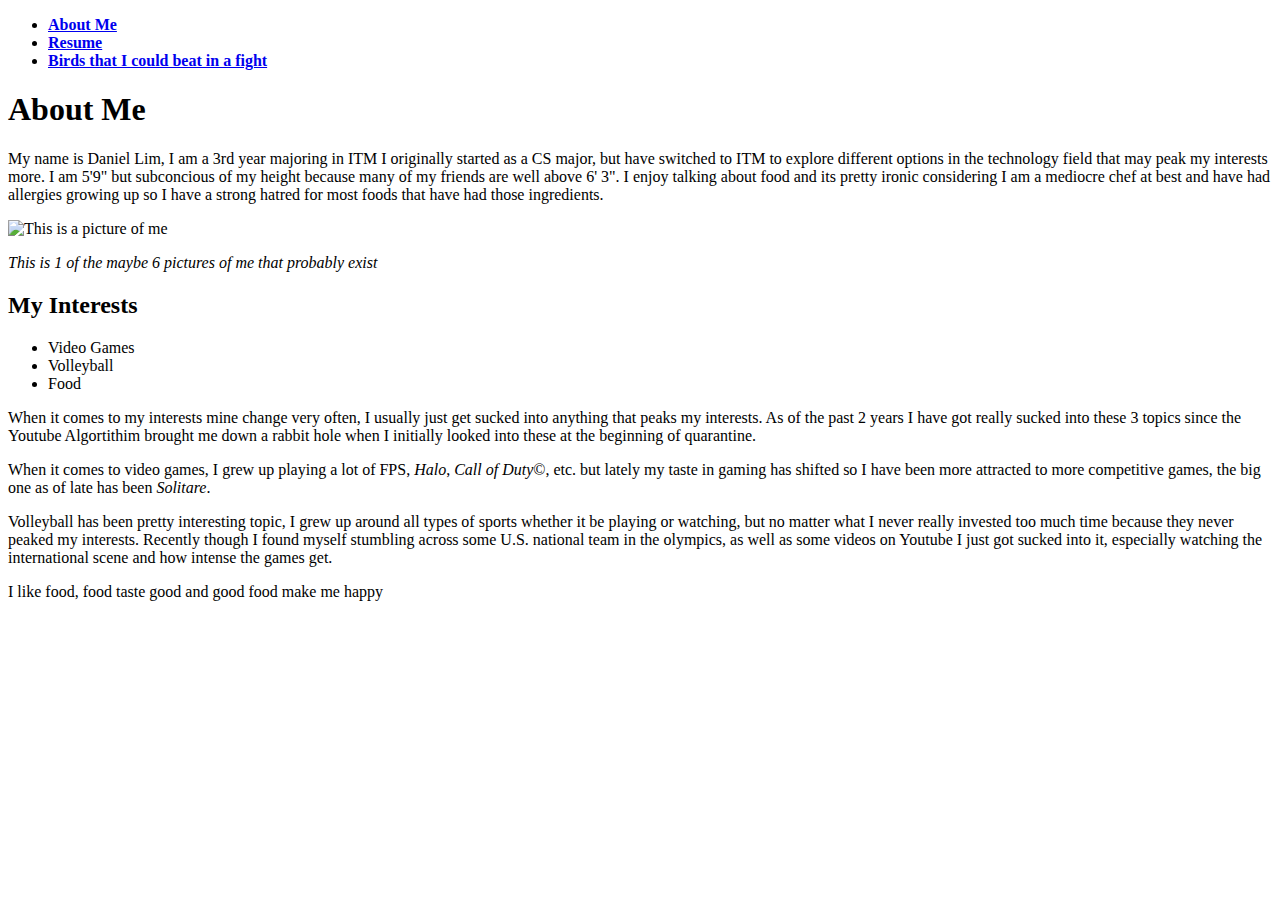
==== index.html @ 4236052b "fixing folder placement" ====
<!DOCTYPE html>
<html lang="en">
<head>
  <meta charset="UTF-8">
  <title>Project 2 Home Page/About Me</title>
</head>
<body>
  <ul>
    <li><strong><a href="https://daniellimiit.github.io/project2">About Me</a></strong></li>
    <li><strong><a href="https://daniellimiit.github.io/project2/resume">Resume</a></strong></li>
    <li><strong><a href="https://daniellimiit.github.io/project2/birds">Birds that I could beat in a fight</a></strong></li>
  </ul>
  <section>
    <h1>About Me</h1>
    <p>My name is Daniel Lim, I am a 3rd year majoring in ITM I originally started as a CS major, but have switched to ITM to explore different options in the technology field that may peak my interests more. I am 5'9" but subconcious of my height because many of my friends are well above 6' 3". I enjoy talking about food and its pretty ironic considering I am a mediocre chef at best and have had allergies growing up so I have a strong hatred for most foods that have had those ingredients.</p>
    <img src="images/pictureOfMe.PNG" alt="This is a picture of me">
    <p><em>This is 1 of the maybe 6 pictures of me that probably exist</em></p>
  </section>
  <section>
    <h2>My Interests</h2>
    <ul>
      <li>Video Games</li>
      <li>Volleyball</li>
      <li>Food</li>
    </ul>
    <p>When it comes to my interests mine change very often, I usually just get sucked into anything that peaks my interests. As of the past 2 years I have got really sucked into these 3 topics since the Youtube Algortithim brought me down a rabbit hole when I initially looked into these at the beginning of quarantine.</p>
    <p>When it comes to video games, I grew up playing a lot of FPS, <em>Halo</em>, <em>Call of Duty</em>&#169;, etc. but lately my taste in gaming has shifted so I have been more attracted to more competitive games, the big one as of late has been <em>Solitare</em>. </p>
    <p>Volleyball has been pretty interesting topic, I grew up around all types of sports whether it be playing or watching, but no matter what I never really invested too much time because they never peaked my interests. Recently though I found myself stumbling across some U.S. national team in the olympics, as well as some videos on Youtube I just got sucked into it, especially watching the international scene and how intense the games get.</p>
    <p>I like food, food taste good and good food make me happy</p>
  </section>
</body>
</html>
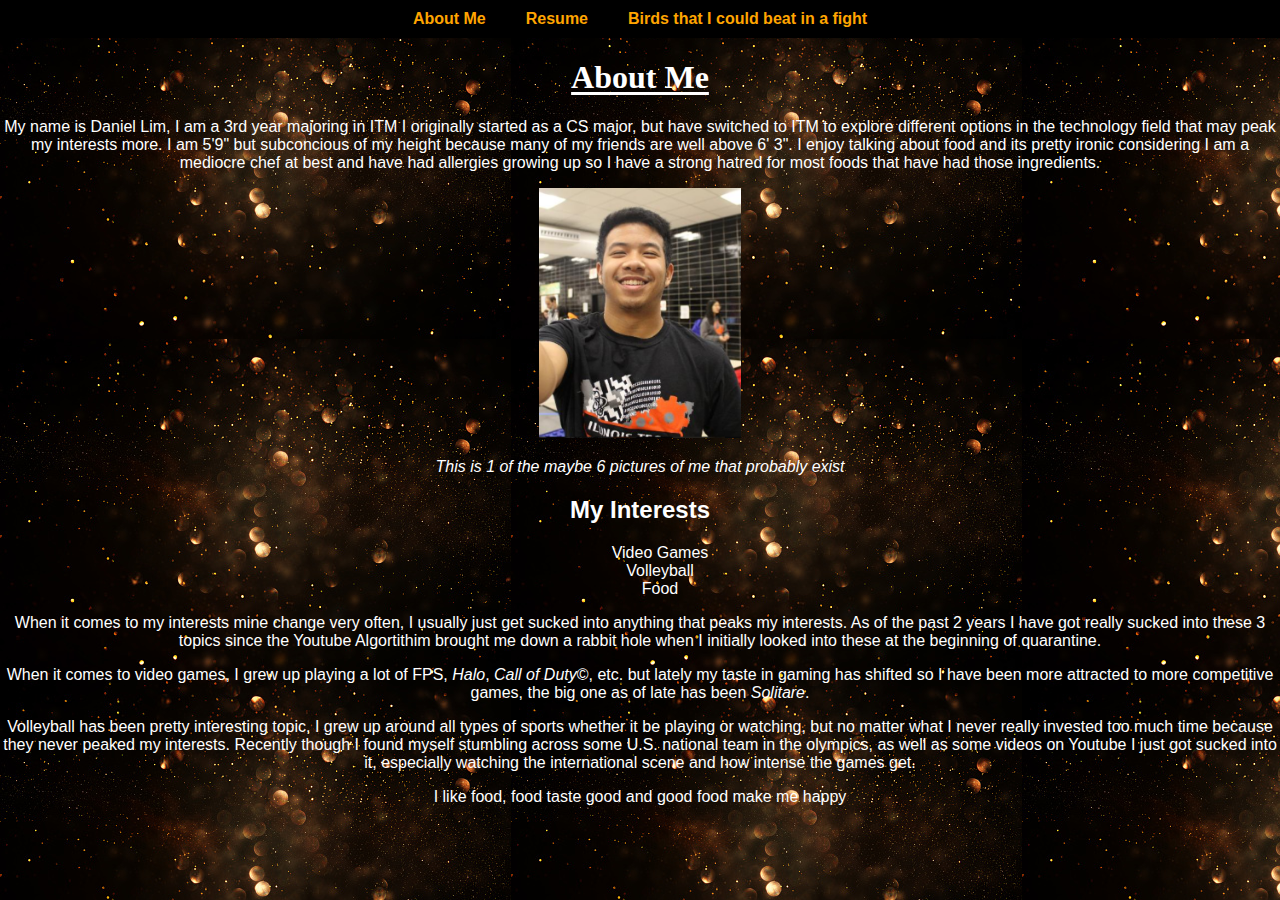
==== commit 00f42912: "Added lots of css" ====
--- a/index.html
+++ b/index.html
@@ -3,13 +3,17 @@
 <head>
   <meta charset="UTF-8">
   <title>Project 2 Home Page/About Me</title>
+  <link rel="stylesheet" href="css/style.css">
+  <link rel="stylesheet" type="text/css" href="css/normalize.css">
 </head>
 <body>
-  <ul>
-    <li><strong><a href="https://daniellimiit.github.io/project2">About Me</a></strong></li>
-    <li><strong><a href="https://daniellimiit.github.io/project2/resume">Resume</a></strong></li>
-    <li><strong><a href="https://daniellimiit.github.io/project2/birds">Birds that I could beat in a fight</a></strong></li>
-  </ul>
+  <nav id="main-navbar">
+    <ul>
+      <li><strong><a href="https://daniellimiit.github.io/project2">About Me</a></strong></li>
+      <li><strong><a href="https://daniellimiit.github.io/project2/resume">Resume</a></strong></li>
+      <li><strong><a href="https://daniellimiit.github.io/project2/birds">Birds that I could beat in a fight</a></strong></li>
+    </ul>
+  </nav>
   <section>
     <h1>About Me</h1>
     <p>My name is Daniel Lim, I am a 3rd year majoring in ITM I originally started as a CS major, but have switched to ITM to explore different options in the technology field that may peak my interests more. I am 5'9" but subconcious of my height because many of my friends are well above 6' 3". I enjoy talking about food and its pretty ironic considering I am a mediocre chef at best and have had allergies growing up so I have a strong hatred for most foods that have had those ingredients.</p>
--- a/css/style.css
+++ b/css/style.css
@@ -0,0 +1,106 @@
+body{
+  background-color: white;
+  background-image: url(../images/waterfall.jpg);
+	font-family: sans-serif;
+	color: white;
+	text-align: center;
+}
+
+h1{
+  font-family: 'Anton', cursive;
+  font-size: 140px;
+  color: white;
+  text-align: center;
+  margin: 50px;
+  text-decoration: underline;
+  text-underline-offset: 4px;
+}
+
+th{
+  background-color: gray;
+  text-align: center;
+  height: 50px;
+  border-radius: 4px;
+}
+
+td{
+  color: black;
+  text-align: center;
+  height: 50px;
+  border-radius: 4px;
+}
+
+img{
+  max-height: 250px;
+  max-width: 300px;
+  outline-color: white;
+  outline-width: 2px;
+}
+
+ul li{
+list-style-type: none;
+}
+
+#main-navbar{
+background-color: black;
+overflow: hidden;
+}
+
+#navbar-container{
+float: left;
+width: 100%;
+position: relative;
+}
+
+#main-navbar ul{
+list-style-type: none;
+margin: 0;
+padding: 0;
+position: relative;
+left: 50%;
+float: left;
+}
+
+#main-navbar ul li{
+float: left;
+position: relative;
+right: 50%;
+display: block;
+}
+
+#main-navbar ul li a{
+display: block;
+padding: 10px 20px;
+color: orange;
+text-decoration: none;
+}
+
+#main-navbar ul li a:hover{
+background-color: brown;
+text-decoration: underline;
+}
+
+#sidebar-container{
+position: fixed;
+right: 1%;
+background-color: black;
+height: 80%;
+width: 12%;
+}
+
+#sidebar ul{
+list-style-type: none;
+text-align: center;
+padding: 0;
+}
+
+#sidebar ul li a{
+display: block;
+padding: 15px 0;
+color: #fff;
+text-decoration: none;
+}
+
+#sidebar ul li a:hover{
+background-color: #000;
+}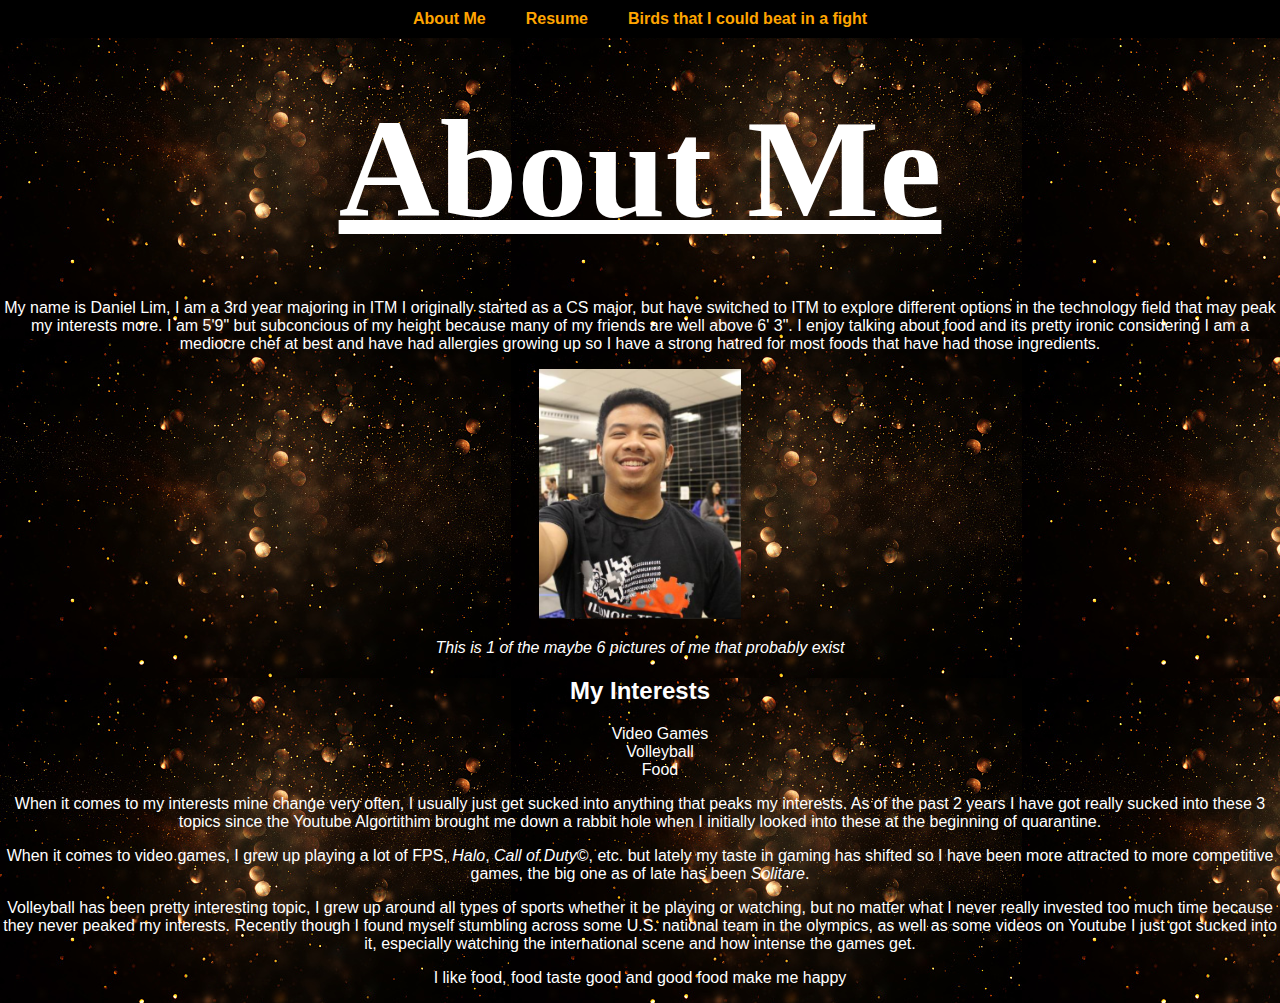
==== commit 217074ea: "fix spacing" ====
--- a/index.html
+++ b/index.html
@@ -3,8 +3,8 @@
 <head>
   <meta charset="UTF-8">
   <title>Project 2 Home Page/About Me</title>
+  <link rel="stylesheet" type="text/css" href="css/normalize.css">
   <link rel="stylesheet" href="css/style.css">
-  <link rel="stylesheet" type="text/css" href="css/normalize.css">
 </head>
 <body>
   <nav id="main-navbar">
--- a/css/style.css
+++ b/css/style.css
@@ -1,9 +1,9 @@
 body{
   background-color: white;
   background-image: url(../images/waterfall.jpg);
-	font-family: sans-serif;
-	color: white;
-	text-align: center;
+  font-family: sans-serif;
+  color: white;
+  text-align: center;
 }
 
 h1{
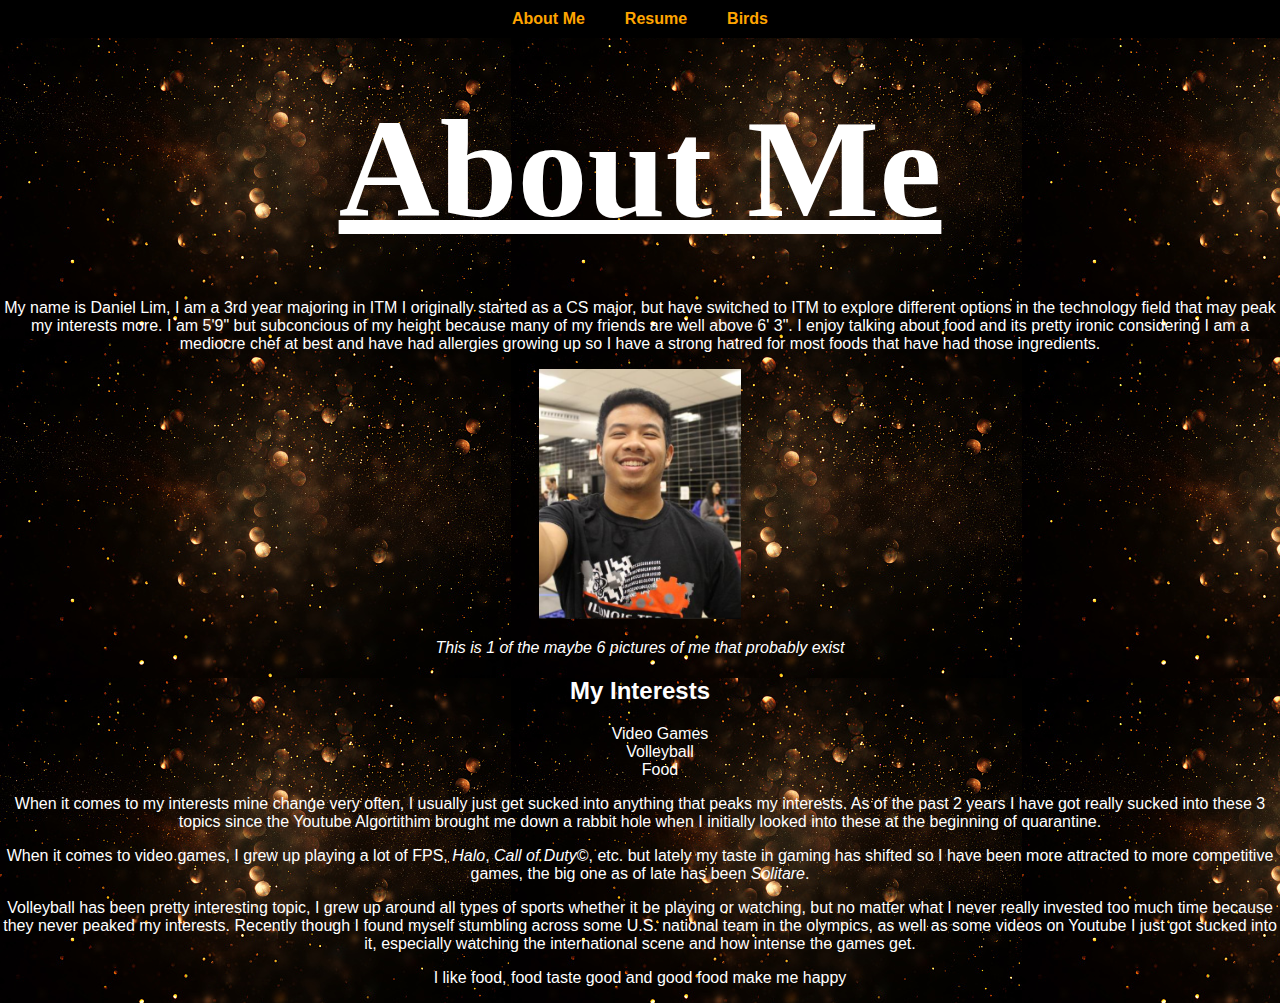
==== commit 59eb4f08: "Shortening nav" ====
--- a/index.html
+++ b/index.html
@@ -11,7 +11,7 @@
     <ul>
       <li><strong><a href="https://daniellimiit.github.io/project2">About Me</a></strong></li>
       <li><strong><a href="https://daniellimiit.github.io/project2/resume">Resume</a></strong></li>
-      <li><strong><a href="https://daniellimiit.github.io/project2/birds">Birds that I could beat in a fight</a></strong></li>
+      <li><strong><a href="https://daniellimiit.github.io/project2/birds">Birds</a></strong></li>
     </ul>
   </nav>
   <section>
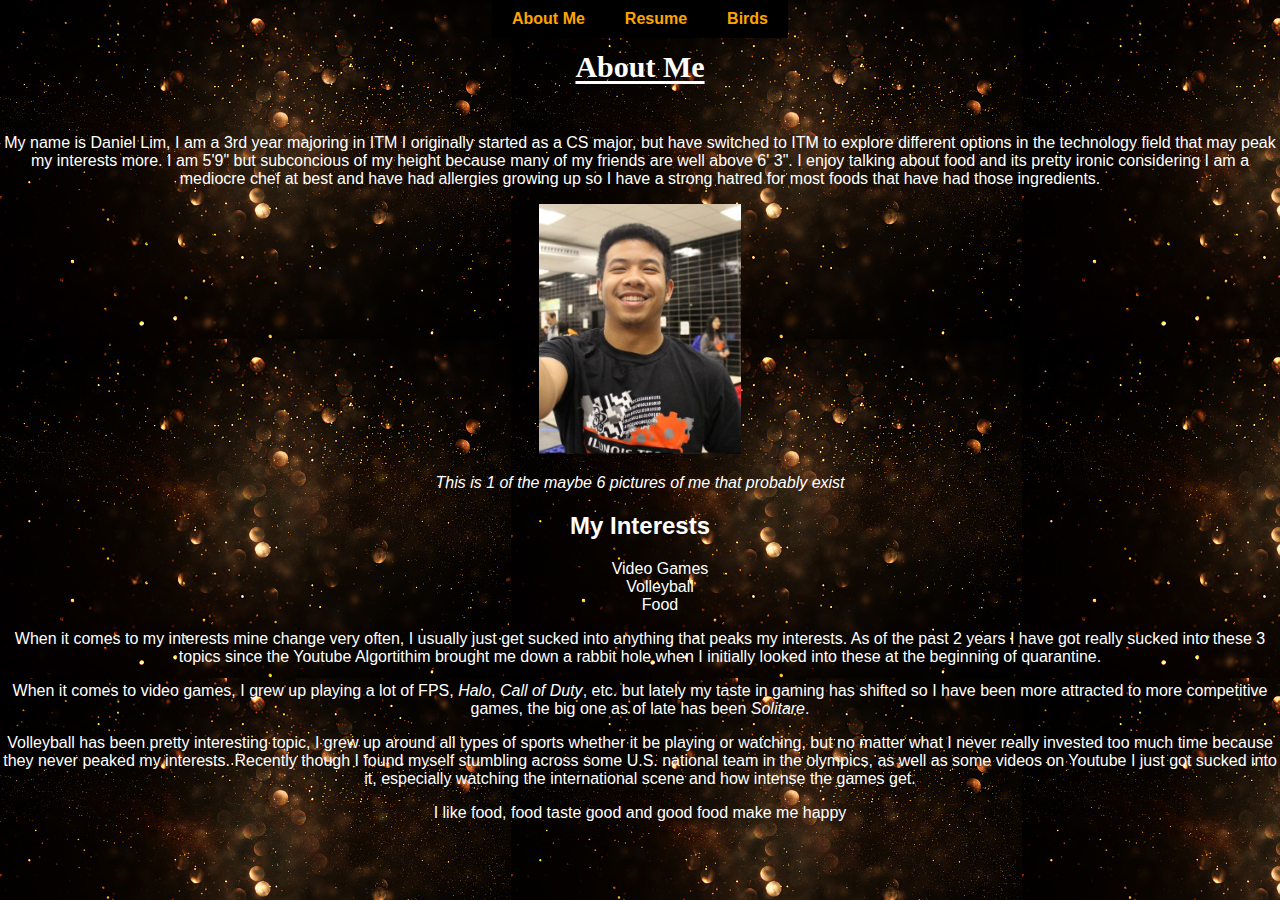
==== commit 1af25dbf: "removed sp ch and added floats/positions" ====
--- a/index.html
+++ b/index.html
@@ -28,7 +28,7 @@
       <li>Food</li>
     </ul>
     <p>When it comes to my interests mine change very often, I usually just get sucked into anything that peaks my interests. As of the past 2 years I have got really sucked into these 3 topics since the Youtube Algortithim brought me down a rabbit hole when I initially looked into these at the beginning of quarantine.</p>
-    <p>When it comes to video games, I grew up playing a lot of FPS, <em>Halo</em>, <em>Call of Duty</em>&#169;, etc. but lately my taste in gaming has shifted so I have been more attracted to more competitive games, the big one as of late has been <em>Solitare</em>. </p>
+    <p>When it comes to video games, I grew up playing a lot of FPS, <em>Halo</em>, <em>Call of Duty</em>, etc. but lately my taste in gaming has shifted so I have been more attracted to more competitive games, the big one as of late has been <em>Solitare</em>. </p>
     <p>Volleyball has been pretty interesting topic, I grew up around all types of sports whether it be playing or watching, but no matter what I never really invested too much time because they never peaked my interests. Recently though I found myself stumbling across some U.S. national team in the olympics, as well as some videos on Youtube I just got sucked into it, especially watching the international scene and how intense the games get.</p>
     <p>I like food, food taste good and good food make me happy</p>
   </section>
--- a/css/style.css
+++ b/css/style.css
@@ -4,11 +4,12 @@
   font-family: sans-serif;
   color: white;
   text-align: center;
+	position:relative;
 }
 
 h1{
   font-family: 'Anton', cursive;
-  font-size: 140px;
+  font-size: 30px;
   color: white;
   text-align: center;
   margin: 50px;
@@ -49,14 +50,14 @@
 #navbar-container{
 float: left;
 width: 100%;
-position: relative;
+position: fixed;
 }
 
 #main-navbar ul{
 list-style-type: none;
 margin: 0;
 padding: 0;
-position: relative;
+position: fixed;
 left: 50%;
 float: left;
 }
@@ -72,6 +73,7 @@
 display: block;
 padding: 10px 20px;
 color: orange;
+background-color: #000000;
 text-decoration: none;
 }
 
@@ -86,6 +88,7 @@
 background-color: black;
 height: 80%;
 width: 12%;
+float: right;
 }
 
 #sidebar ul{
